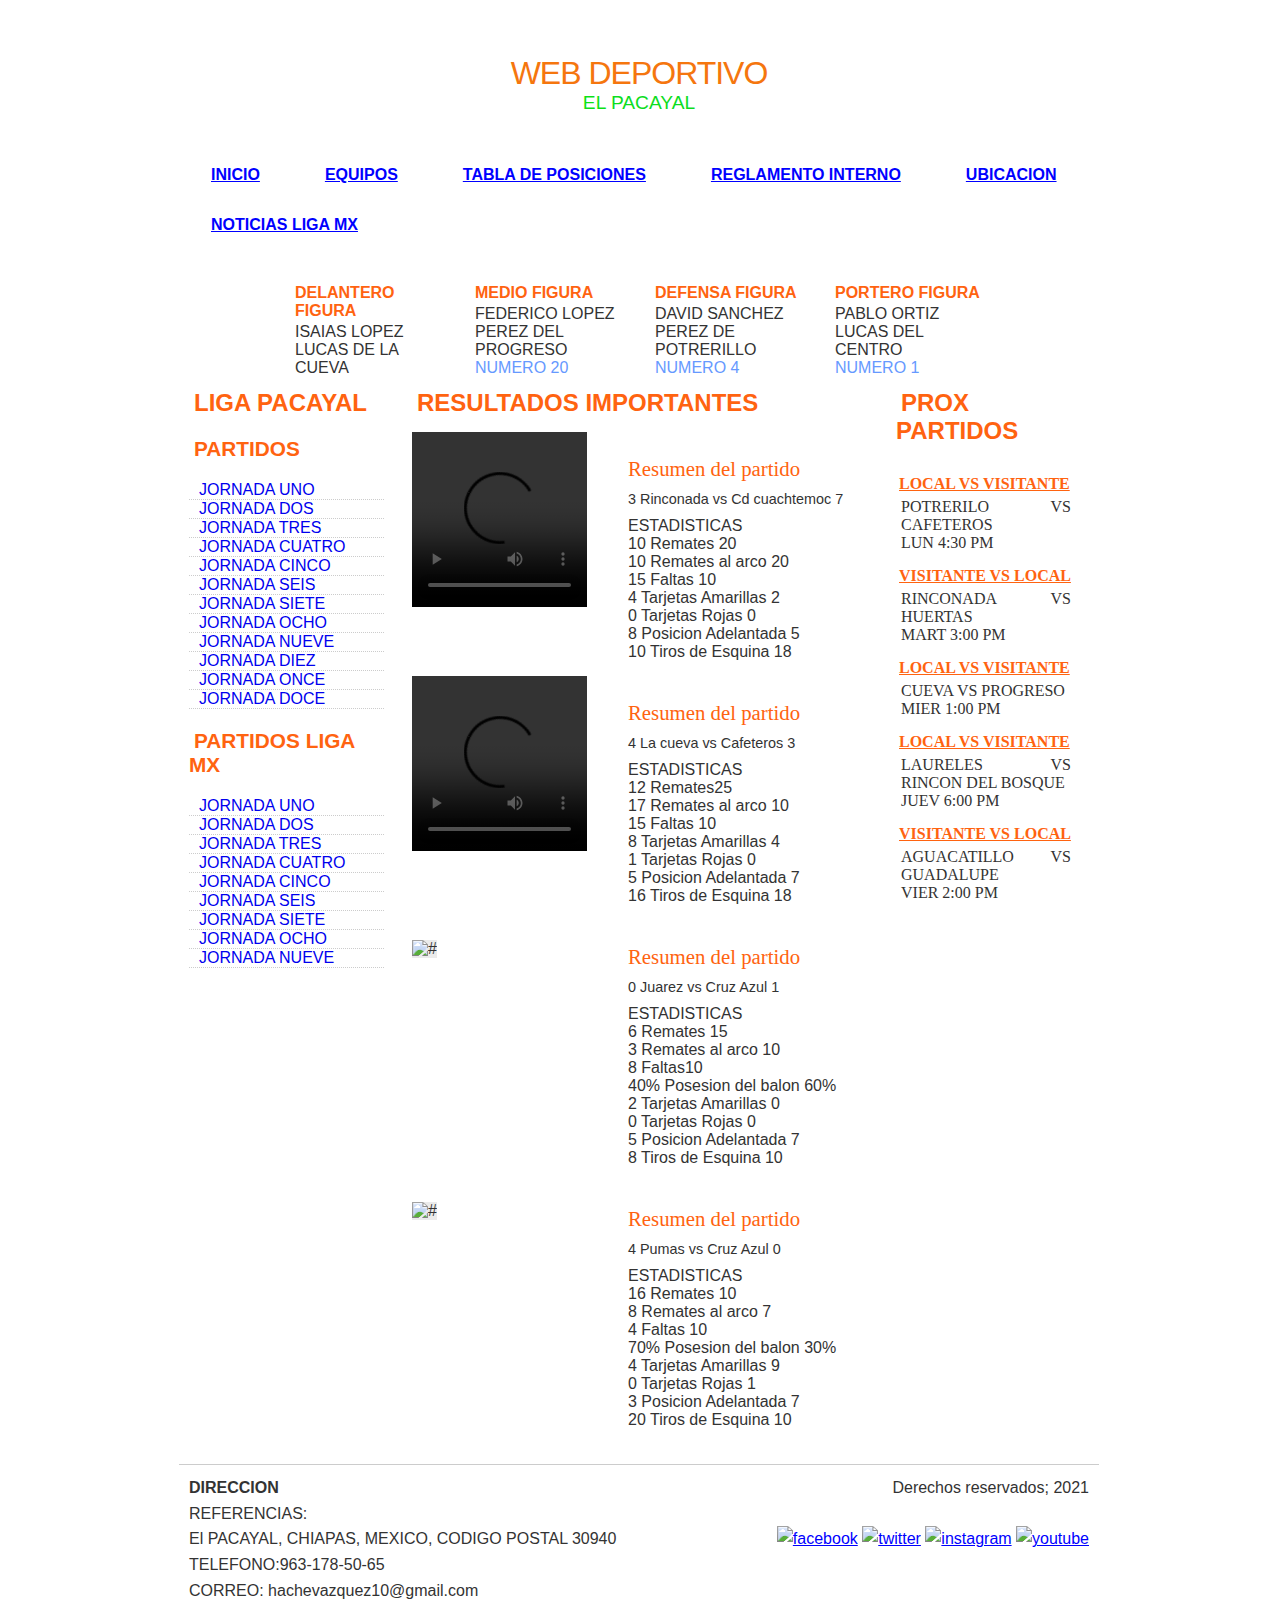
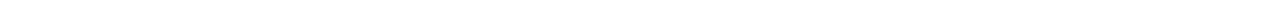
==== index.html @ 6e296551 "mi pagina deportiva de pacayal" ====
<!DOCTYPE html PUBLIC "-//W3C//DTD XHTML 1.0 Strict//EN" "http://www.w3.org/TR/xhtml1/DTD/xhtml1-strict.dtd">
<html xmlns="http://www.w3.org/1999/xhtml">

<head>
   <meta http-equiv="Content-Type" content="text/html; charset=iso-8859-1" />
   <title>Web deportivo pacayal</title>
   <link rel="stylesheet" type="text/css" href="style.css" />
</head>

<body>
   <div id="wrapper">


      <div id="header">

         <div class="logo">
            <h1 class="lineone">WEB <span>DEPORTIVO</span></h1>
            <h2 class="linetwo">EL<a href="https://mexico.pueblosamerica.com/foto/el-pacayal"> PACAYAL</a></h2>
         </div>

      </div>

      <div id="navigation">

         <ul>
            <li><a href="#">INICIO</a></li>
            <li><a href="equipos.html">EQUIPOS</a></li>
            <li><a href="tabla.html">TABLA DE POSICIONES</a></li>
            <li><a href="reglamento.html">REGLAMENTO INTERNO</a></li>
            <li><a href="contacto.html">UBICACION</a></li>
            <li><a href="noticias.html">NOTICIAS LIGA MX</a></li>
         </ul>

      </div>

      <div id="subheader">

         <div id="ad">

            <div class="adad">

               <h3>DELANTERO FIGURA</h3>
               <p>ISAIAS LOPEZ LUCAS DE LA CUEVA</p>
               <a href="#">NUMERO 7</a>
            </div>

            <div class="adad">

               <h3>MEDIO FIGURA</h3>
               <p>FEDERICO LOPEZ PEREZ DEL PROGRESO</p>
               <a href="#">NUMERO 20</a>
            </div>

            <div class="adad">

               <h3>DEFENSA FIGURA</h3>
               <p>DAVID SANCHEZ PEREZ DE POTRERILLO</p>
               <a href="#"> NUMERO 4</a>
            </div>

            <div class="adad">

               <h3>PORTERO FIGURA</h3>
               <p>PABLO ORTIZ LUCAS DEL CENTRO</p>
               <a href="#">NUMERO 1</a>
            </div>
         </div>

      </div>

      <div id="leftcolumn">

         <h1>LIGA PACAYAL</h1>

         <div class="ver-nav">
            <ul>
               <li>
                  <h2>PARTIDOS</h2>
                  <ul>
                     <li><a href="#">JORNADA UNO</a></li>
                     <li><a href="#">JORNADA DOS</a></li>
                     <li><a href="#">JORNADA TRES</a></li>
                     <li><a href="#">JORNADA CUATRO</a></li>
                     <li><a href="#">JORNADA CINCO</a></li>
                     <li><a href="#">JORNADA SEIS</a></li>
                     <li><a href="#">JORNADA SIETE</a></li>
                     <li><a href="#">JORNADA OCHO</a></li>
                     <li><a href="#">JORNADA NUEVE</a></li>
                     <li><a href="#">JORNADA DIEZ</a></li>
                     <li><a href="#">JORNADA ONCE</a></li>
                     <li><a href="#">JORNADA DOCE</a></li>
                  </ul>
               </li>
               <li>
                  <h2>PARTIDOS LIGA MX</h2>
                  <ul>
                     <li><a href="#">JORNADA UNO</a></li>
                     <li><a href="#">JORNADA DOS</a></li>
                     <li><a href="#">JORNADA TRES</a></li>
                     <li><a href="#">JORNADA CUATRO</a></li>
                     <li><a href="#">JORNADA CINCO</a></li>
                     <li><a href="#">JORNADA SEIS</a></li>
                     <li><a href="#">JORNADA SIETE</a></li>
                     <li><a href="#">JORNADA OCHO</a></li>
                     <li><a href="#">JORNADA NUEVE</a></li>
                  </ul>
               </li>
            </ul>
         </div>

      </div>

      <div id="content">

         <h1>RESULTADOS IMPORTANTES</h1>

         <div class="boxes_I">
            <div class="box1">
               <video embed src="images/video1.mp4" width="175" height="175" controls>

               </video>

            </div>
            <div class="box2">
               <h3>Resumen del partido</h3>

               <h4>3 Rinconada vs Cd cuachtemoc 7</h4>
               <p> ESTADISTICAS </p>
               <p> 10 Remates 20 </p>
               <p> 10 Remates al arco 20 </p>
               <p> 15 Faltas 10 </p>
               <p> 4 Tarjetas Amarillas 2 </p>
               <p> 0 Tarjetas Rojas 0 </p>
               <p> 8 Posicion Adelantada 5 </p>
               <p> 10 Tiros de Esquina 18 </p>

            </div>

         </div>

         <div class="clear"></div>

         <div class="boxes_I">
            <div class="box1">
               <video embed src="images/video2.mp4" width="175" height="175" controls>

               </video>
            </div>
            <div class="box2">
               <h3>Resumen del partido</h3>

               <h4> 4 La cueva vs Cafeteros 3</h4>
               <p> ESTADISTICAS </p>
               <p> 12 Remates25 </p>
               <p> 17 Remates al arco 10 </p>
               <p> 15 Faltas 10 </p>
               <p> 8 Tarjetas Amarillas 4 </p>
               <p> 1 Tarjetas Rojas 0 </p>
               <p> 5 Posicion Adelantada 7 </p>
               <p> 16 Tiros de Esquina 18 </p>

            </div>

         </div>

         <div class="clear"></div>

         <div class="boxes_I">
            <div class="box1">

               <img src="images/marcador.jpg" width="175" height="175" alt="#" />

            </div>
            <div class="box2">
               <h3> Resumen del partido </h3>
               <h4> 0 Juarez vs Cruz Azul 1 </h4>
               <p> ESTADISTICAS </p>
               <p> 6 Remates 15 </p>
               <p> 3 Remates al arco 10 </p>
               <p> 8 Faltas10 </p>
               <p> 40% Posesion del balon 60% </p>
               <p> 2 Tarjetas Amarillas 0 </p>
               <p> 0 Tarjetas Rojas 0 </p>
               <p> 5 Posicion Adelantada 7 </p>
               <p> 8 Tiros de Esquina 10 </p>

            </div>

         </div>

         <div class="clear"></div>


         <div class="boxes_I">
            <div class="box1">

               <img src="images/resultadoo.jpg" width="175" height="175" alt="#" />

            </div>
            <div class="box2">
               <h3>Resumen del partido </h3>
               <h4>4 Pumas vs Cruz Azul 0 </h4>
               <p> ESTADISTICAS </p>
               <p> 16 Remates 10 </p>
               <p> 8 Remates al arco 7 </p>
               <p> 4 Faltas 10 </p>
               <p> 70% Posesion del balon 30% </p>
               <p> 4 Tarjetas Amarillas 9 </p>
               <p> 0 Tarjetas Rojas 1 </p>
               <p> 3 Posicion Adelantada 7 </p>
               <p> 20 Tiros de Esquina 10 </p>

            </div>

         </div>
         <div class="clear"></div>

      </div>

      <div id="rightcolumn">

         <h1>PROX PARTIDOS</h1>

         <div class="ads">

            <h3>LOCAL VS VISITANTE</h3>
            <p>POTRERILO VS CAFETEROS
               <br>LUN 4:30 PM
            </p>

            <h3>VISITANTE VS LOCAL</h3>
            <p>RINCONADA VS HUERTAS
               <br>MART 3:00 PM
            </p>

            <h3>LOCAL VS VISITANTE</h3>
            <p>CUEVA VS PROGRESO
               <br>MIER 1:00 PM
            </p>

            <h3>LOCAL VS VISITANTE</h3>
            <p>LAURELES VS RINCON DEL BOSQUE
               <br>JUEV 6:00 PM
            </p>

            <h3>VISITANTE VS LOCAL</h3>
            <p>AGUACATILLO VS GUADALUPE
               <br>VIER 2:00 PM
            </p>

         </div>

      </div>

      <div id="footer">

         <div class="leftcontent">

            <strong>DIRECCION</strong>
            <p>REFERENCIAS:</p>
            <p>El PACAYAL, CHIAPAS, MEXICO, CODIGO POSTAL 30940</p>
            <p>TELEFONO:963-178-50-65</p>
            <p>CORREO: hachevazquez10@gmail.com</p>

         </div>

         <div class="rightcontent">

            <p>Derechos reservados; 2021</p>
            <br />
            <a href="https://www.facebook.com/hache.vazlu/" target="_blank"><img src="images/faceb.png"
                  alt="facebook"></a>
            <a href="https://twitter.com/" target="_blank"><img src="images/twitter.png" alt="twitter"></a>
            <a href="https://www.instagram.com/hache_vaz/" target="_blank"><img src="images/instagram.png"
                  alt="instagram"></a>
            <a href="https://www.youtube.com/channel/UCe8TAzbKazHrfBgmdf9NY6w" target="_blank"><img
                  src="images/youtube.png" alt="youtube"></a>
            <br />
         </div>


      </div>


   </div>


</body>

</html>
---- style.css ----
* { 
padding : 0; 
margin : 0; 
} 
body { 
font : 85% "Trebuchet MS", Arial, Helvetica, sans-serif; 
font-size : 16px; 
background-image : url(images/campo1.jpg); 
background-repeat : repeat-x; 
} 

#wrapper { 
margin : 0 auto; 
width : 922px; 
} 

.clear { 
clear : both; 
} 

#header { 
color : #333; 
width : 900px; 
float : left; 
padding : 10px; 
height : 100px; 
margin : 25px 0 5px 0; 
text-align : center; 
} 

.logo h1.lineone { 
font-size : 2em; 
font-weight : lighter; 
padding-top : 20px; 
padding-left : 0; 
border : none; 
letter-spacing : -1px; 
color : #f5760e; 
} 

.logo h1.lineone span { 
color : #f5760e; 
} 

.logo h2.linetwo { 
padding-left : 0; 
font-size : 1.2em; 
text-transform : none; 
color : #0be216; 
font-weight : lighter; 
} 

.logo a { 
color : #0cdd1e; 
text-decoration : none; 
} 

#navigation { 
float : left; 
width : 922px; 
color : #333; 
padding : 0; 
margin : 0 0 5px 0; 
} 

#navigation ul { 
padding : 0; 
list-style : none; 
width : 922px; 
} 

#navigation ul li { 
float : left; 
background : url(images/tab-right.jpg) no-repeat top right; 
margin-right : 1px; 
list-style-type : none; 
display : list-item; 
} 

#navigation li a { 
display : block; 
padding : 0 2em; 
line-height : 3.1em; 
background : url(images/tab-left.jpg) no-repeat top left; 
font-weight : bold; 
color : #0000ff; 
} 

#navigation ul a:hover { 
color : #ff0000; 
} 

#subheader { 
color : #333; 
width : 900px; 
float : left; 
padding : 5px 10px; 
height : 100px; 
margin : 10px 0 5px 0; 
background-image : url(images/adbox.jpg); 
background-repeat : no-repeat; 
background-position : center center; 
}
 
#ad { 
width : 728px; 
margin : 0 auto; 
} 

.adad { 
width : 160px; 
float : left; 
padding : 0 0 8px 20px; 
} 

.adad p { 
margin : 3px 0 0 0; 
padding : 0; 
} 

.adad h3 { 
font-size : 1em; 
color : #ff6310; 
padding-top : 15px; 
} 

.adad a { 
color : #6699ff; 
text-decoration : none; 
} 

#leftcolumn { 
color : #333; 
background-color : #ffffff; 
background-image : url(images/cbg.jpg); 
background-repeat : no-repeat; 
margin : 0 8px 5px 0; 
padding : 10px; 
min-height : 850px; 
width : 195px; 
float : left; 
} 

#leftcolumn h1, #content h1, #rightcolumn h1 { 
color : #ff6310; 
font-size : 1.5em; 
margin : 0 0 0 0; 
text-indent : 5px; 
} 

#leftcolumn h2 { 
color : #ff6310; 
font-size : 1.3em; 
margin : 20px 0; 
text-indent : 5px; 
} 

.ver-nav ul { 
padding : 0; 
list-style : none; 
} 

.ver-nav li li { 
padding-left : 10px; 
background : url(images/menuimg.gif) no-repeat left center; 
border-bottom : 1px dotted #cccccc; 
} 

.ver-nav ul ul { 
margin-bottom : 20px; 
} 

.ver-nav a { 
text-decoration : none; 
} 

.ver-nav a:hover { 
color : #999999; 
} 

#content { 
float : left; 
color : #333; 
background : #ffffff url(images/mcbg.jpg) no-repeat; 
margin : 0 8px 25px 0; 
padding : 10px; 
min-height : 350px; 
width : 456px; 
display : inline; 
} 

.boxes_I { 
margin-bottom : 5px; 
margin-top : 10px; 
background-image : url(images/bbbg.png); 
background-repeat : repeat-x; 
background-position : bottom 0%; 
} 

.box1 { 
width : 180px; 
height : 180px; 
float : left; 
margin-top : 5px; 
margin-right : 10px; 
} 

.box1 img { 
margin-top : 20px; 
background-color : #ebebeb; 
} 

.box2 { 
width : 240px; 
float : right; 
margin-top : 5px; 
text-align : justify; 
} 

.box2 h3 { 
padding-top : 25px; 
font-family : Times, "Times New Roman", serif; 
font-weight : lighter; 
color : #ff6310; 
font-size : 1.3em; 
padding-bottom : 10px; 
} 

.box2 h4 { 
padding-bottom : 10px; 
color : #333; 
font-weight : lighter; 
font-size : 0.9em; 
}

p.buttons { 
margin-top : 20px; 
} 

p.buttons a { 
padding : 18px 15px 0 35px; 
font-weight : bold; 
color : #1529ff; 
} 

.preview-button { 
background : url(images/enlarge.png) no-repeat left center; 
} 

#rightcolumn { 
color : #333; 
margin : 0 0 5px 0; 
padding : 10px; 
height : 850px; 
width : 195px; 
float : left; 
background-color : #ffffff; 
background-image : url(images/cbg.jpg); 
background-repeat : no-repeat; 
} 

.ads p { 
font-family : verdana; 
font-size : 1em; 
padding-left : 5px; 
padding-bottom : 5px; 
margin-right : 10px; 
text-align : justify; 
padding-right : 10px; 
} 

.ads { 
margin-top : 20px; 
} 

.ads h3 { 
font-family : verdana; 
font-size : 1em; 
padding-top : 10px; 
padding-left : 3px; 
padding-bottom : 5px; 
color : #ff6310; 
text-decoration : underline; 
} 

.ads a { 
margin-bottom : 2px; 
color : #6699ff; 
font-size : 0.8em; 
font-weight : bold; 
padding-left : 3px; 
text-decoration : none; 
padding-bottom : 15px; 
} 

#footer { 
width : 900px; 
clear : both; 
color : #333; 
border-top : 1px solid #ccc; 
line-height : 1.6em; 
margin : 0 0 0 0; 
padding : 10px; 
min-height : 140px; 
} 

#footer a { 
color : #0000ff; 
} 

.leftcontent { 
float : left; 
text-align : left; 
width : 48%; 

} 
.rightcontent { 
float : right; 
text-align : right; 
width : 48%; 
}
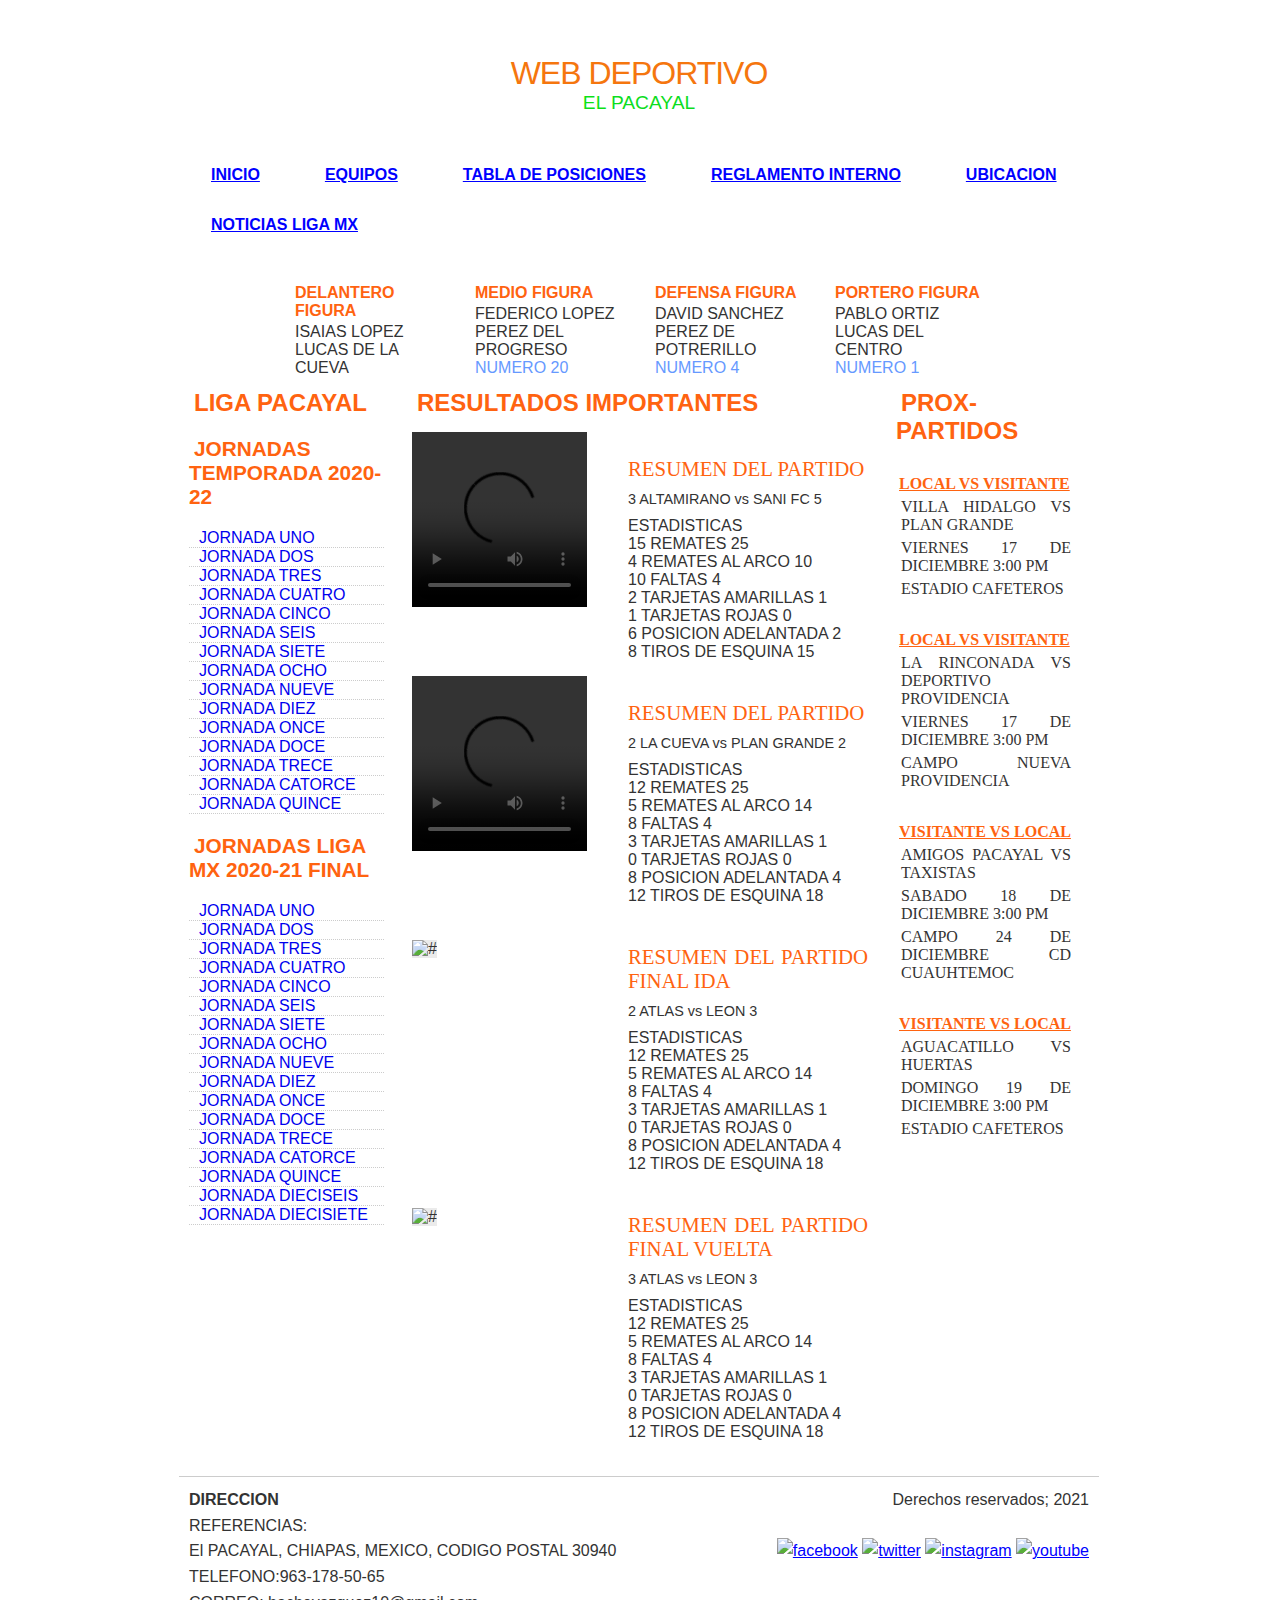
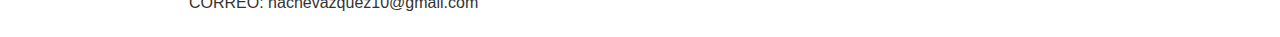
==== commit 6f17e177: "modificaciones en index y noticias" ====
--- a/index.html
+++ b/index.html
@@ -75,7 +75,28 @@
          <div class="ver-nav">
             <ul>
                <li>
-                  <h2>PARTIDOS</h2>
+                  <h2>JORNADAS TEMPORADA 2020-22</h2>
+                  <ul>
+                     <li><a href="#">JORNADA UNO</a></li>
+                     <li><a href="#">JORNADA DOS</a></li>
+                     <li><a href="#">JORNADA TRES </a></li>
+                     <li><a href="#">JORNADA CUATRO</a></li>
+                     <li><a href="#">JORNADA CINCO</a></li>
+                     <li><a href="#">JORNADA SEIS</a></li>
+                     <li><a href="#">JORNADA SIETE</a></li>
+                     <li><a href="#">JORNADA OCHO</a></li>
+                     <li><a href="#">JORNADA NUEVE</a></li>
+                     <li><a href="#">JORNADA DIEZ</a></li>
+                     <li><a href="#">JORNADA ONCE</a></li>
+                     <li><a href="#">JORNADA DOCE</a></li>
+                     <li><a href="#">JORNADA TRECE</a></li>
+                     <li><a href="#">JORNADA CATORCE</a></li>
+                     <li><a href="#">JORNADA QUINCE</a></li>
+                  </ul>
+
+               </li>
+               <li>
+                  <h2>JORNADAS LIGA MX 2020-21 FINAL</h2>
                   <ul>
                      <li><a href="#">JORNADA UNO</a></li>
                      <li><a href="#">JORNADA DOS</a></li>
@@ -89,21 +110,14 @@
                      <li><a href="#">JORNADA DIEZ</a></li>
                      <li><a href="#">JORNADA ONCE</a></li>
                      <li><a href="#">JORNADA DOCE</a></li>
+                     <li><a href="#">JORNADA TRECE</a></li>
+                     <li><a href="#">JORNADA CATORCE</a></li>
+                     <li><a href="#">JORNADA QUINCE</a></li>
+                     <li><a href="#">JORNADA DIECISEIS</a></li>
+                     <li><a href="#">JORNADA DIECISIETE</a></li>                     
                   </ul>
-               </li>
-               <li>
-                  <h2>PARTIDOS LIGA MX</h2>
-                  <ul>
-                     <li><a href="#">JORNADA UNO</a></li>
-                     <li><a href="#">JORNADA DOS</a></li>
-                     <li><a href="#">JORNADA TRES</a></li>
-                     <li><a href="#">JORNADA CUATRO</a></li>
-                     <li><a href="#">JORNADA CINCO</a></li>
-                     <li><a href="#">JORNADA SEIS</a></li>
-                     <li><a href="#">JORNADA SIETE</a></li>
-                     <li><a href="#">JORNADA OCHO</a></li>
-                     <li><a href="#">JORNADA NUEVE</a></li>
-                  </ul>
+
+
                </li>
             </ul>
          </div>
@@ -122,17 +136,17 @@
 
             </div>
             <div class="box2">
-               <h3>Resumen del partido</h3>
-
-               <h4>3 Rinconada vs Cd cuachtemoc 7</h4>
+               <h3>RESUMEN DEL PARTIDO</h3>
+
+               <h4>3 ALTAMIRANO vs SANI FC 5</h4>
                <p> ESTADISTICAS </p>
-               <p> 10 Remates 20 </p>
-               <p> 10 Remates al arco 20 </p>
-               <p> 15 Faltas 10 </p>
-               <p> 4 Tarjetas Amarillas 2 </p>
-               <p> 0 Tarjetas Rojas 0 </p>
-               <p> 8 Posicion Adelantada 5 </p>
-               <p> 10 Tiros de Esquina 18 </p>
+               <p> 15 REMATES 25 </p>
+               <p> 4 REMATES AL ARCO 10 </p>
+               <p> 10 FALTAS 4 </p>
+               <p> 2 TARJETAS AMARILLAS 1</p>
+               <p> 1 TARJETAS ROJAS 0 </p>
+               <p> 6 POSICION ADELANTADA 2 </p>
+               <p> 8 TIROS DE ESQUINA 15 </p>
 
             </div>
 
@@ -147,17 +161,17 @@
                </video>
             </div>
             <div class="box2">
-               <h3>Resumen del partido</h3>
-
-               <h4> 4 La cueva vs Cafeteros 3</h4>
+               <h3>RESUMEN DEL PARTIDO</h3>
+
+               <h4> 2 LA CUEVA vs PLAN GRANDE 2</h4>
                <p> ESTADISTICAS </p>
-               <p> 12 Remates25 </p>
-               <p> 17 Remates al arco 10 </p>
-               <p> 15 Faltas 10 </p>
-               <p> 8 Tarjetas Amarillas 4 </p>
-               <p> 1 Tarjetas Rojas 0 </p>
-               <p> 5 Posicion Adelantada 7 </p>
-               <p> 16 Tiros de Esquina 18 </p>
+               <p> 12 REMATES 25 </p>
+               <p> 5 REMATES AL ARCO 14 </p>
+               <p> 8 FALTAS 4 </p>
+               <p> 3 TARJETAS AMARILLAS 1</p>
+               <p> 0 TARJETAS ROJAS 0 </p>
+               <p> 8 POSICION ADELANTADA 4 </p>
+               <p> 12 TIROS DE ESQUINA 18 </p>
 
             </div>
 
@@ -168,21 +182,20 @@
          <div class="boxes_I">
             <div class="box1">
 
-               <img src="images/marcador.jpg" width="175" height="175" alt="#" />
+               <img src="images/finalida.jpg" width="175" height="175" alt="#" />
 
             </div>
             <div class="box2">
-               <h3> Resumen del partido </h3>
-               <h4> 0 Juarez vs Cruz Azul 1 </h4>
+               <h3> RESUMEN DEL PARTIDO FINAL IDA</h3>
+               <h4> 2 ATLAS  vs LEON 3 </h4>
                <p> ESTADISTICAS </p>
-               <p> 6 Remates 15 </p>
-               <p> 3 Remates al arco 10 </p>
-               <p> 8 Faltas10 </p>
-               <p> 40% Posesion del balon 60% </p>
-               <p> 2 Tarjetas Amarillas 0 </p>
-               <p> 0 Tarjetas Rojas 0 </p>
-               <p> 5 Posicion Adelantada 7 </p>
-               <p> 8 Tiros de Esquina 10 </p>
+               <p> 12 REMATES 25 </p>
+               <p> 5 REMATES AL ARCO 14 </p>
+               <p> 8 FALTAS 4 </p>
+               <p> 3 TARJETAS AMARILLAS 1</p>
+               <p> 0 TARJETAS ROJAS 0 </p>
+               <p> 8 POSICION ADELANTADA 4 </p>
+               <p> 12 TIROS DE ESQUINA 18 </p>
 
             </div>
 
@@ -194,21 +207,20 @@
          <div class="boxes_I">
             <div class="box1">
 
-               <img src="images/resultadoo.jpg" width="175" height="175" alt="#" />
+               <img src="images/atlascampeon.jpg" width="175" height="175" alt="#" />
 
             </div>
             <div class="box2">
-               <h3>Resumen del partido </h3>
-               <h4>4 Pumas vs Cruz Azul 0 </h4>
+               <h3>RESUMEN DEL PARTIDO FINAL VUELTA</h3>
+               <h4>3 ATLAS vs LEON 3</h4>
                <p> ESTADISTICAS </p>
-               <p> 16 Remates 10 </p>
-               <p> 8 Remates al arco 7 </p>
-               <p> 4 Faltas 10 </p>
-               <p> 70% Posesion del balon 30% </p>
-               <p> 4 Tarjetas Amarillas 9 </p>
-               <p> 0 Tarjetas Rojas 1 </p>
-               <p> 3 Posicion Adelantada 7 </p>
-               <p> 20 Tiros de Esquina 10 </p>
+               <p> 12 REMATES 25 </p>
+               <p> 5 REMATES AL ARCO 14 </p>
+               <p> 8 FALTAS 4 </p>
+               <p> 3 TARJETAS AMARILLAS 1</p>
+               <p> 0 TARJETAS ROJAS 0 </p>
+               <p> 8 POSICION ADELANTADA 4 </p>
+               <p> 12 TIROS DE ESQUINA 18 </p>
 
             </div>
 
@@ -219,34 +231,34 @@
 
       <div id="rightcolumn">
 
-         <h1>PROX PARTIDOS</h1>
+         <h1>PROX-PARTIDOS</h1>
 
          <div class="ads">
 
             <h3>LOCAL VS VISITANTE</h3>
-            <p>POTRERILO VS CAFETEROS
-               <br>LUN 4:30 PM
-            </p>
-
-            <h3>VISITANTE VS LOCAL</h3>
-            <p>RINCONADA VS HUERTAS
-               <br>MART 3:00 PM
-            </p>
+            <p>VILLA HIDALGO VS PLAN GRANDE</p>
+            <p>VIERNES 17 DE DICIEMBRE 3:00 PM</p>
+            <p>ESTADIO CAFETEROS</p>    
+            <br>
 
             <h3>LOCAL VS VISITANTE</h3>
-            <p>CUEVA VS PROGRESO
-               <br>MIER 1:00 PM
-            </p>
-
-            <h3>LOCAL VS VISITANTE</h3>
-            <p>LAURELES VS RINCON DEL BOSQUE
-               <br>JUEV 6:00 PM
-            </p>
-
-            <h3>VISITANTE VS LOCAL</h3>
-            <p>AGUACATILLO VS GUADALUPE
-               <br>VIER 2:00 PM
-            </p>
+            <p>LA RINCONADA VS DEPORTIVO PROVIDENCIA</p>
+            <p>VIERNES 17 DE DICIEMBRE 3:00 PM</p>
+            <p>CAMPO NUEVA PROVIDENCIA</p>    
+            <br>
+
+            <h3>VISITANTE VS LOCAL </h3>
+            <p>AMIGOS PACAYAL VS TAXISTAS</p>
+            <p>SABADO 18 DE DICIEMBRE 3:00 PM</p>
+            <p>CAMPO 24 DE DICIEMBRE CD CUAUHTEMOC</p>    
+            <br>
+
+            <h3>VISITANTE VS LOCAL </h3>
+            <p>AGUACATILLO VS HUERTAS</p>
+            <p>DOMINGO 19 DE DICIEMBRE 3:00 PM</p>
+            <p>ESTADIO CAFETEROS</p>    
+            <br>
+
 
          </div>
 
